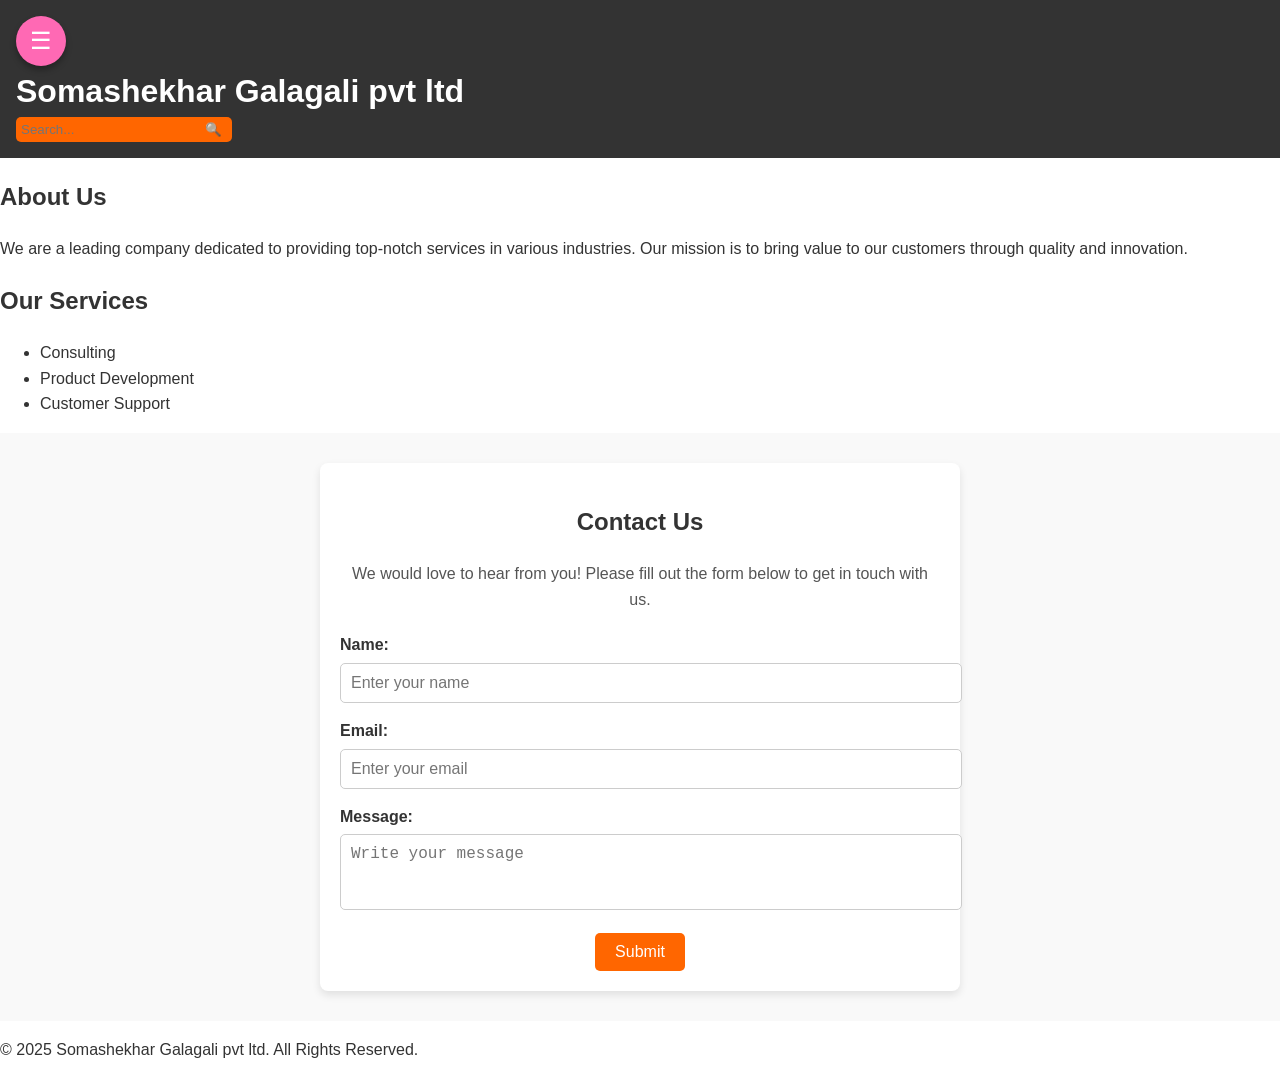
==== index.html @ 93e411e6 "Add files via upload" ====
<!DOCTYPE html>
<html lang="en" >
<head>
  <meta charset="UTF-8">
  <title>Untitled</title>
  <link rel="stylesheet" href="./style.css">

</head>
<body>
<!-- partial:index.partial.html -->
<!DOCTYPE html>
<html lang="en">
<head>
  <meta charset="UTF-8">
  <meta name="viewport" content="width=device-width, initial-scale=1.0">
  <title>Somashekhar Galagali Pvt ltd</title>
  <link rel="stylesheet" href="styles.css">
</head>
<body>
  <header>
    <div class="container">
      <div class="menu-icon" onclick="toggleMenu()">☰</div>
      <h1>Somashekhar Galagali pvt ltd </h1>
      <div class="search-bar">
        <input type="text" placeholder="Search...">
        <button>🔍</button>
      </div>
      <nav id="menu" class="menu hidden">
        <ul>
          <li><a href="#about">About Us</a></li>
          <li><a href="#about">career</a></li>
          <li><a href="#services">Services</a></li>
          <li><a href="#contact">Contact</a></li>
        </ul>
      </nav>
    </div>
  </header>

  <section id="about">
    <div class="container">
      <h2>About Us</h2>
      <p>We are a leading company dedicated to providing top-notch services in various industries. Our mission is to bring value to our customers through quality and innovation.</p>
    </div>
  </section>

  <section id="services">
    <div class="container">
      <h2>Our Services</h2>
      <ul>
        <li>Consulting</li>
        <li>Product Development</li>
        <li>Customer Support</li>
      </ul>
    </div>
  </section>

  <section id="contact">
    <div class="container">
      <h2>Contact Us</h2>
      <p>We would love to hear from you! Please fill out the form below to get in touch with us.</p>
      <form id="contact-form">
        <div class="form-group">
          <label for="name">Name:</label>
          <input type="text" id="name" name="name" placeholder="Enter your name" required>
        </div>
        <div class="form-group">
          <label for="email">Email:</label>
          <input type="email" id="email" name="email" placeholder="Enter your email" required>
        </div>
        <div class="form-group">
          <label for="message">Message:</label>
          <textarea id="message" name="message" placeholder="Write your message" rows="3" required></textarea>
        </div>
        <button type="submit">Submit</button>
      </form>
    </div>
  </section>

  <footer>
    <div class="container">
      <p>&copy; 2025 Somashekhar Galagali pvt ltd. All Rights Reserved.</p>
    </div>
  </footer>

  <script src="script.js"></script>
</body>
</html>
<!-- partial -->
  <script  src="./script.js"></script>

</body>
</html>
---- style.css ----
body {
  font-family: Arial, sans-serif;
  margin: 0;
  padding: 0;
  line-height: 1.6;
  background-color:#fff;
              no-repeat center center fixed;
  background-size: contain;
  color: #333;
}

header {
  background: #333;
  color: #fff;
  padding: 1rem;
  position: relative;
  display: flex;
  align-items: center;
  justify-content: space-between;
}

header h1 {
  margin: 0;
  flex: 1;
  text-align: center;
}

.menu-icon {
  font-size: 1.5rem;
  color: #fff;
  background: #ff69b4; /* Lotus color */
  width: 50px;
  height: 50px;
  display: flex;
  align-items: center;
  justify-content: center;
  border-radius: 50%;
  cursor: pointer;
  box-shadow: 0 4px 6px rgba(0, 0, 0, 0.3);
  margin-right: auto;
}

.search-bar {
  display: flex;
  align-items: center;
}

.search-bar input {
  padding: 5px;
  border: none;
  background-color: #ff6600; /* Saffron color */
  color: #fff;
  border-radius: 5px 0 0 5px;
  outline: none;
}

.search-bar button {
  padding: 5px 10px;
  background-color: #ff6600;
  color: #fff;
  border: none;
  border-radius: 0 5px 5px 0;
  cursor: pointer;
}

nav.menu {
  background: #444;
  color: #fff;
  padding: 1rem;
  position: absolute;
  top: 4rem;
  left: 0;
  width: 100%;
  box-shadow: 0 2px 5px rgba(0, 0, 0, 0.3);
}

nav ul {
  list-style: none;
  padding: 0;
  margin: 0;
  text-align: center;
}

nav ul li {
  margin: 10px 0;
}

nav ul li a {
  color: #fff;
  text-decoration: none;
}

.hidden {
  display: none;
}

#contact {
  background: #f9f9f9;
  padding: 30px 15px;
  text-align: center;
}

#contact .container {
  max-width: 600px;
  margin: 0 auto;
  padding: 20px;
  background: #fff;
  box-shadow: 0 4px 8px rgba(0, 0, 0, 0.1);
  border-radius: 8px;
}

#contact h2 {
  margin-bottom: 20px;
  color: #333;
}

#contact p {
  margin-bottom: 20px;
  color: #555;
  font-size: 1rem;
}

#contact form .form-group {
  margin-bottom: 15px;
  text-align: left;
}

#contact form label {
  display: block;
  margin-bottom: 5px;
  color: #333;
  font-weight: bold;
}

#contact form input,
#contact form textarea {
  width: 100%;
  padding: 10px;
  border: 1px solid #ccc;
  border-radius: 5px;
  font-size: 1rem;
}

#contact form textarea {
  resize: none;
}

#contact form button {
  padding: 10px 20px;
  background: #ff6600;
  color: #fff;
  border: none;
  border-radius: 5px;
  font-size: 1rem;
  cursor: pointer;
}

#contact form button:hover {
  background: #333;
}
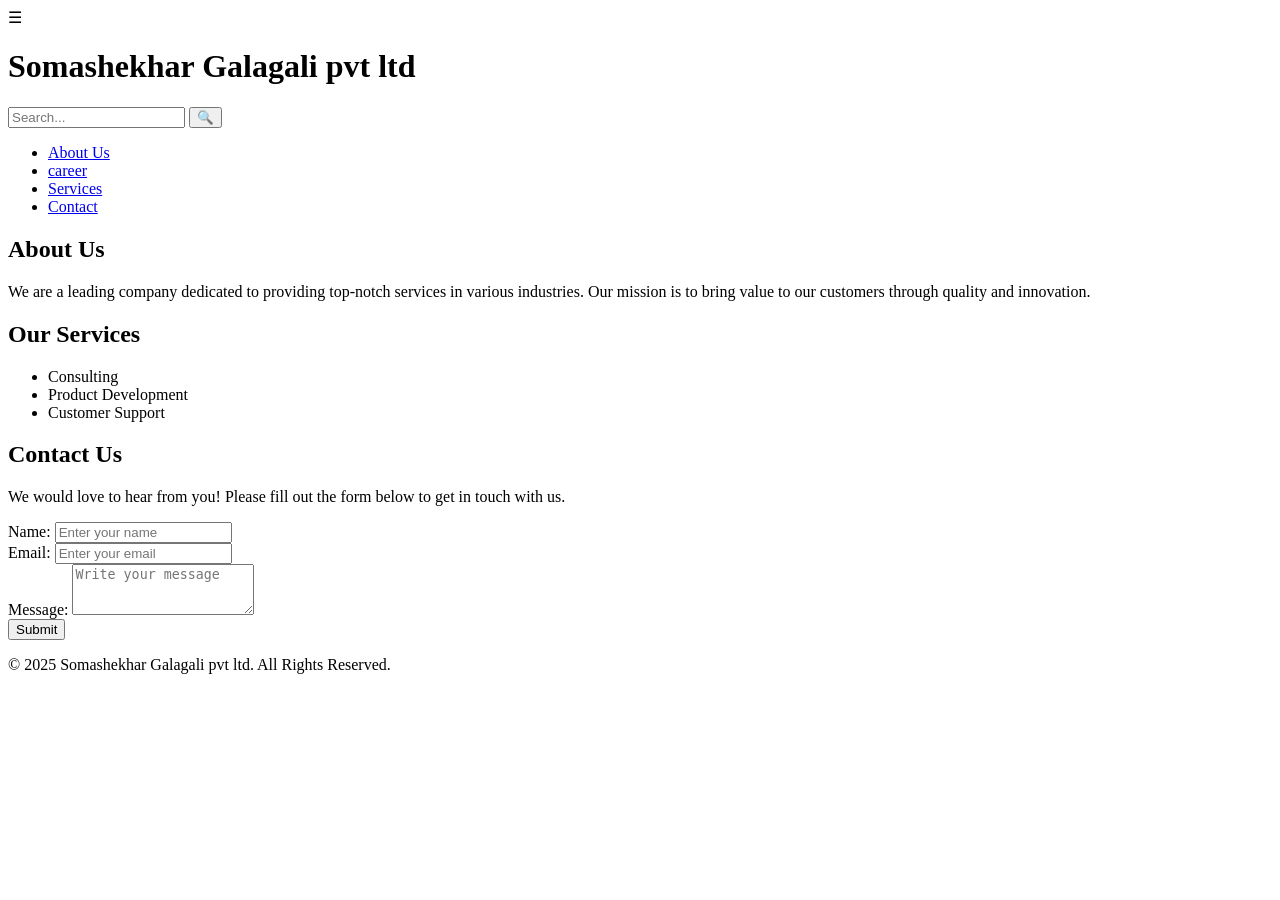
==== commit db888704: "Add files via upload" ====
--- a/index.html
+++ b/index.html
@@ -1,13 +1,3 @@
-<!DOCTYPE html>
-<html lang="en" >
-<head>
-  <meta charset="UTF-8">
-  <title>Untitled</title>
-  <link rel="stylesheet" href="./style.css">
-
-</head>
-<body>
-<!-- partial:index.partial.html -->
 <!DOCTYPE html>
 <html lang="en">
 <head>
@@ -84,9 +74,4 @@
 
   <script src="script.js"></script>
 </body>
-</html>
-<!-- partial -->
-  <script  src="./script.js"></script>
-
-</body>
-</html>
+</html>
